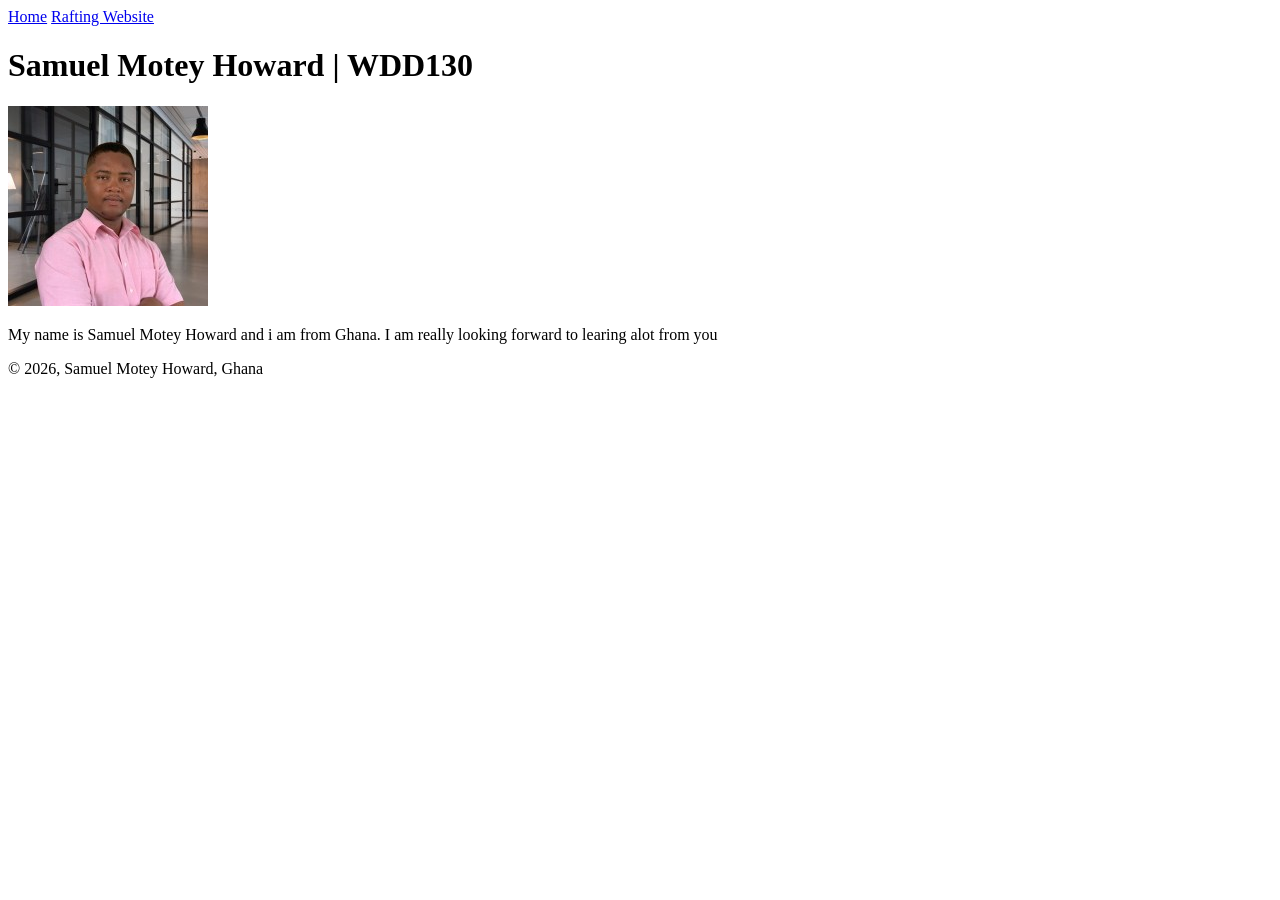
==== index.html @ cf0552d4 "Completed Home Page Assignment" ====
<!DOCTYPE html>
<html lang="en">

<head>
    <meta charset="UTF-8">
    <meta name="viewport" content="width=device-width, initial-scale=1.0">
    <title>Samuel Motey Howard | WDD 130</title>
</head>

<body>
    <header>
        <nav>
            <a href="#">Home</a>
            <a href="wwr/">Rafting Website</a>
        </nav>
    </header>


    <main>
        <h1>Samuel Motey Howard | WDD130</h1>
        <img src="images/profile.jpeg" alt="Temple" width="200">
        <p>My name is Samuel Motey Howard and i am from Ghana. I am really looking forward to
            learing alot from you</p>
    </main>


    <footer>
        <p>&copy; 2026, Samuel Motey Howard, Ghana</p>
    </footer>
</body>

</html>
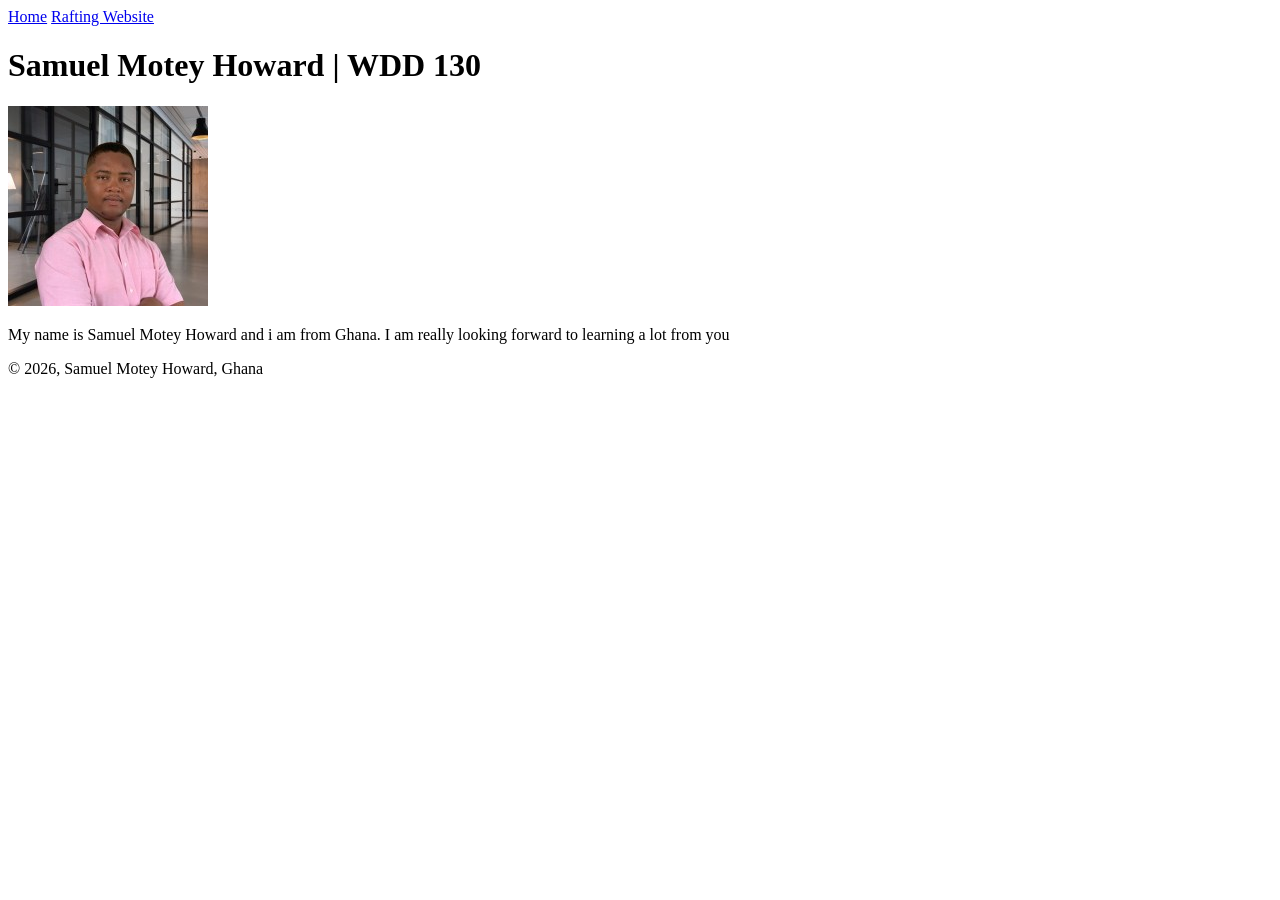
==== commit b67ccf87: "force redeploy" ====
--- a/index.html
+++ b/index.html
@@ -17,10 +17,10 @@
 
 
     <main>
-        <h1>Samuel Motey Howard | WDD130</h1>
-        <img src="images/profile.jpeg" alt="Temple" width="200">
+        <h1>Samuel Motey Howard | WDD 130</h1>
+        <img src="images/profile.jpeg" alt="Samuel Motey Howard" width="200">
         <p>My name is Samuel Motey Howard and i am from Ghana. I am really looking forward to
-            learing alot from you</p>
+            learning a lot from you</p>
     </main>
 
 
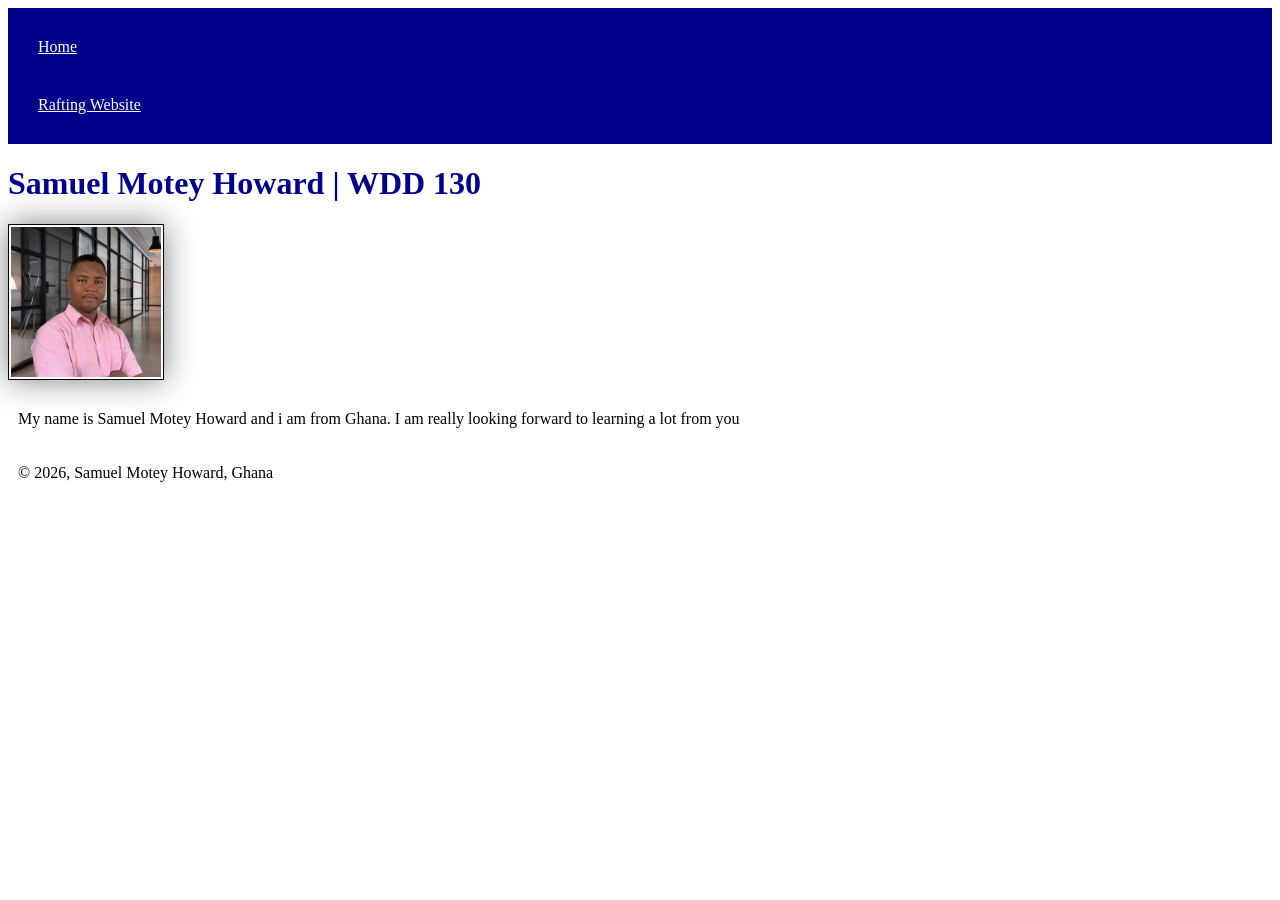
==== commit 1ff0f934: "Added CSS to the index.html" ====
--- a/index.html
+++ b/index.html
@@ -5,6 +5,7 @@
     <meta charset="UTF-8">
     <meta name="viewport" content="width=device-width, initial-scale=1.0">
     <title>Samuel Motey Howard | WDD 130</title>
+    <link rel="stylesheet" href="styles/styles.css">
 </head>
 
 <body>
--- a/styles/styles.css
+++ b/styles/styles.css
@@ -0,0 +1,27 @@
+nav {
+    background-color: darkblue;
+    padding: 10px;
+}
+
+nav a {
+    color: white;
+    display: block;
+    padding: 20px;
+}
+
+h1 {
+    color: darkblue;
+
+}
+
+img {
+    width: 150px;
+    height: auto;
+    border: 1px solid black;
+    padding: 2px;
+    box-shadow: 0 0 30px gray;
+}
+
+p {
+    padding: 10px;
+}
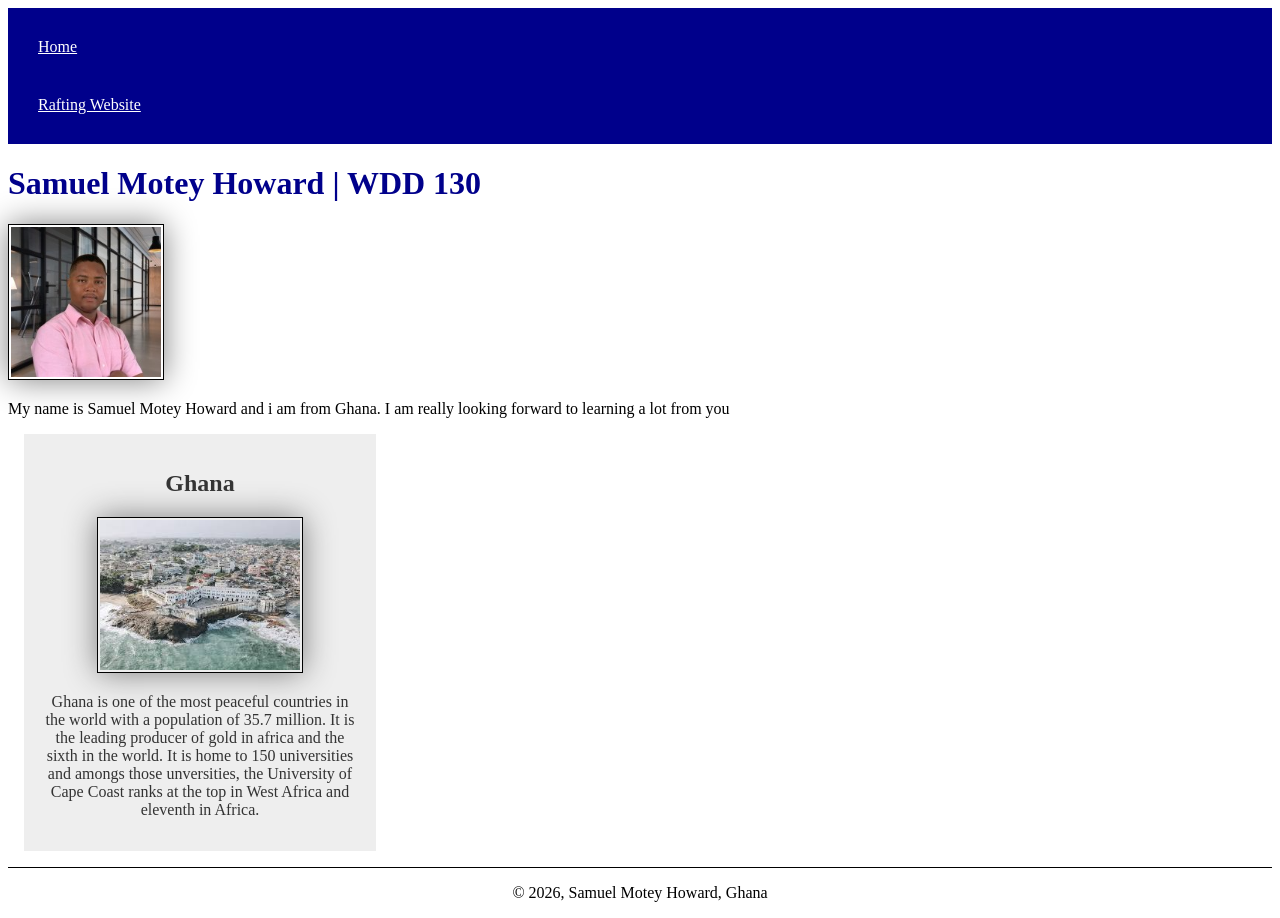
==== commit 8405759c: "Completed Week02 assignment" ====
--- a/index.html
+++ b/index.html
@@ -4,6 +4,9 @@
 <head>
     <meta charset="UTF-8">
     <meta name="viewport" content="width=device-width, initial-scale=1.0">
+    <meta name="description"
+      content="My name Samuel Motey Howard and I am studying BSc Software Development at BYU Pathway and this is a page displaying certain informations about myself">
+    <meta name="author" content="Samuel Motey Howard">
     <title>Samuel Motey Howard | WDD 130</title>
     <link rel="stylesheet" href="styles/styles.css">
 </head>
@@ -24,6 +27,17 @@
             learning a lot from you</p>
     </main>
 
+    <aside>
+        <h2>Ghana</h2>
+        <img src="images/capecoast.jpeg" alt="Cape Coast castle">
+        <p>Ghana is one of the most peaceful countries in the world with a population of 35.7
+            million. It is the leading producer of gold in africa and the sixth in the world. It is
+            home to 150 universities and amongs those unversities, the University of Cape Coast
+            ranks at the top in West Africa and eleventh in Africa.
+        </p>
+
+    </aside>
+
 
     <footer>
         <p>&copy; 2026, Samuel Motey Howard, Ghana</p>
--- a/styles/styles.css
+++ b/styles/styles.css
@@ -24,4 +24,38 @@
 
 p {
     padding: 10px;
+}
+
+main {
+    max-width: 840px;
+}
+
+main img {
+    width: 150px;
+    height: auto;
+}
+
+p {
+    padding: 0;
+}
+
+aside {
+    width: 20rem;
+    margin: 1rem;
+    border: 1px solid rgb(0 0 0 /0.2 blue);
+    padding: 1rem;
+    background-color: #eee;
+    color: #333;
+    text-align: center;
+}
+
+aside img {
+    width: 200px;
+    height: auto;
+}
+
+footer {
+    margin-top: 15px;
+    border-top: 1px solid #000;
+    text-align: center;
 }
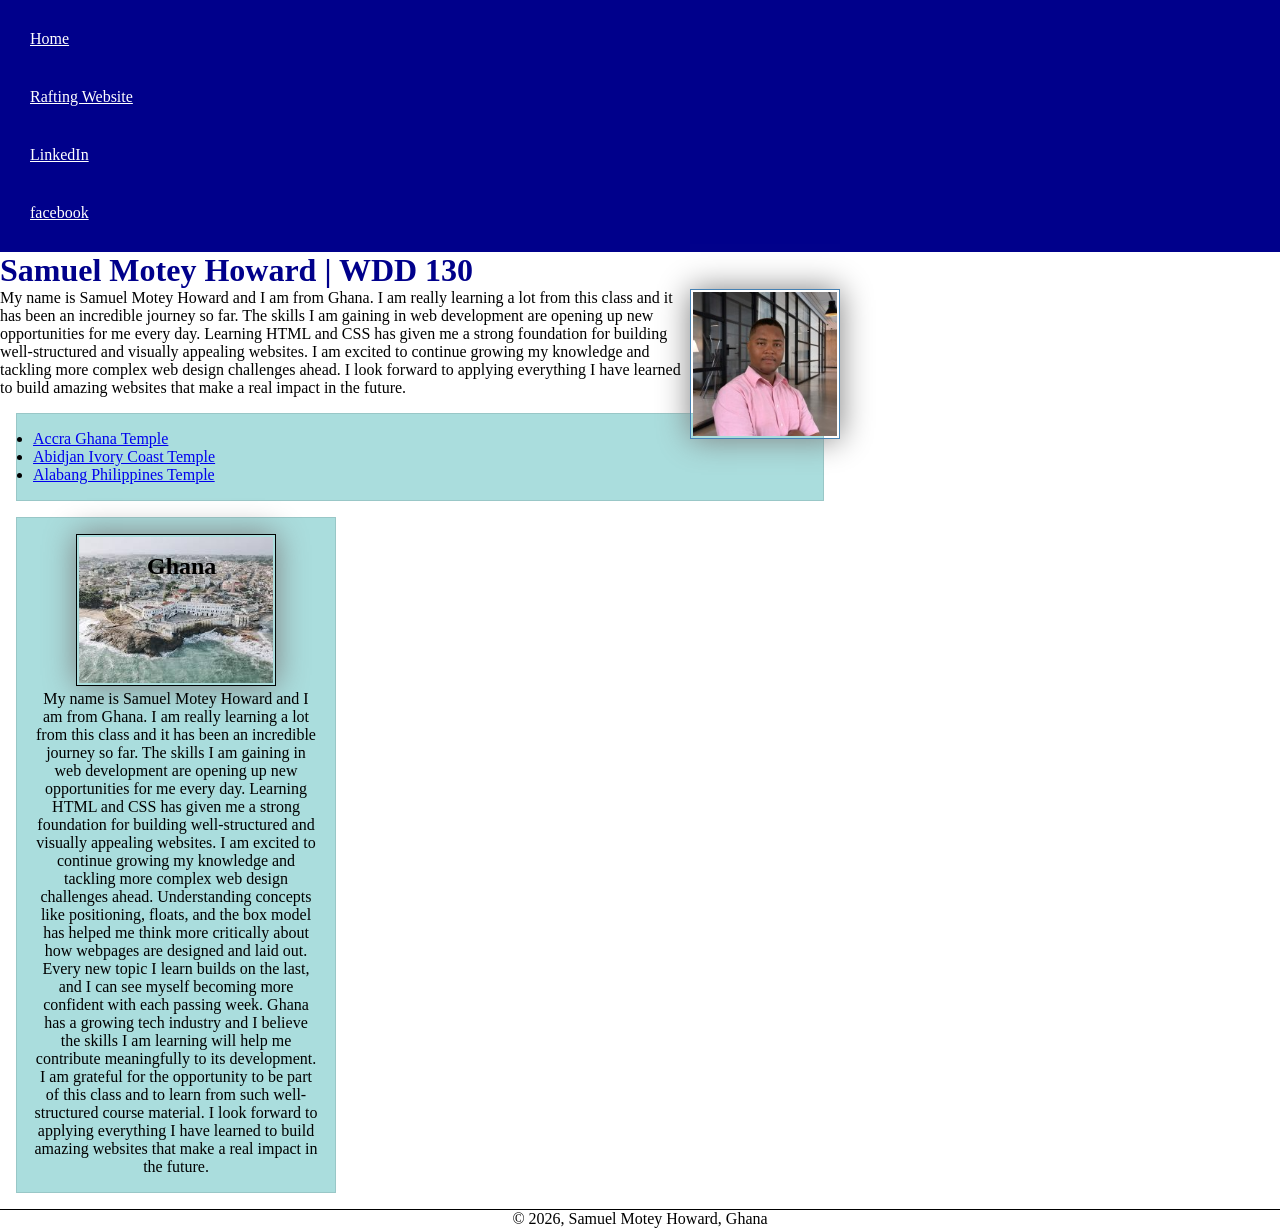
==== commit a2399854: "Completed code along assignment" ====
--- a/index.html
+++ b/index.html
@@ -16,6 +16,9 @@
         <nav>
             <a href="#">Home</a>
             <a href="wwr/">Rafting Website</a>
+            <a href="www.linkedin.com/in/samuel-howard-7817a327b">LinkedIn</a>
+            <a href="https://www.facebook.com/samuel.howard.31945">facebook</a>
+
         </nav>
     </header>
 
@@ -23,17 +26,59 @@
     <main>
         <h1>Samuel Motey Howard | WDD 130</h1>
         <img src="images/profile.jpeg" alt="Samuel Motey Howard" width="200">
-        <p>My name is Samuel Motey Howard and i am from Ghana. I am really looking forward to
-            learning a lot from you</p>
+        <p>My name is Samuel Motey Howard and I am from Ghana. I am really learning a lot from this
+            class and
+            it has been an incredible journey so far. The skills I am gaining in web development are
+            opening up
+            new opportunities for me every day. Learning HTML and CSS has given me a strong
+            foundation for
+            building well-structured and visually appealing websites. I am excited to continue
+            growing my
+            knowledge and tackling more complex web design challenges ahead. I look forward to
+            applying
+            everything I have learned to build amazing websites that make a real impact in the
+            future.
+        </p>
+
+        <ul class="box">
+            <li><a href="https://www.churchofjesuschrist.org/temples/details/accra-ghana-temple?lang=eng"
+                  target="_blank">Accra Ghana Temple</a></li>
+            <li><a href="https://www.churchofjesuschrist.org/temples/details/abidjan-ivory-coast-temple?lang=eng"
+                  target="_blank">Abidjan Ivory Coast Temple</a>
+            </li>
+            <li><a href="https://www.churchofjesuschrist.org/temples/details/alabang-philippines-temple?lang=eng"
+                  target="_blank">Alabang Philippines Temple</a>
+            </li>
+        </ul>
+
     </main>
 
-    <aside>
+    <aside class="box">
         <h2>Ghana</h2>
         <img src="images/capecoast.jpeg" alt="Cape Coast castle">
-        <p>Ghana is one of the most peaceful countries in the world with a population of 35.7
-            million. It is the leading producer of gold in africa and the sixth in the world. It is
-            home to 150 universities and amongs those unversities, the University of Cape Coast
-            ranks at the top in West Africa and eleventh in Africa.
+        <p>My name is Samuel Motey Howard and I am from Ghana. I am really learning a lot from this
+            class and
+            it has been an incredible journey so far. The skills I am gaining in web development are
+            opening up
+            new opportunities for me every day. Learning HTML and CSS has given me a strong
+            foundation for
+            building well-structured and visually appealing websites. I am excited to continue
+            growing my
+            knowledge and tackling more complex web design challenges ahead. Understanding concepts
+            like
+            positioning, floats, and the box model has helped me think more critically about how
+            webpages are
+            designed and laid out. Every new topic I learn builds on the last, and I can see myself
+            becoming
+            more confident with each passing week. Ghana has a growing tech industry and I believe
+            the skills I
+            am learning will help me contribute meaningfully to its development. I am grateful for
+            the
+            opportunity to be part of this class and to learn from such well-structured course
+            material. I look
+            forward to applying everything I have learned to build amazing websites that make a real
+            impact in
+            the future.
         </p>
 
     </aside>
--- a/styles/styles.css
+++ b/styles/styles.css
@@ -1,3 +1,9 @@
+* {
+    margin: 0;
+    padding: 0;
+    box-sizing: border-box;
+}
+
 nav {
     background-color: darkblue;
     padding: 10px;
@@ -22,10 +28,6 @@
     box-shadow: 0 0 30px gray;
 }
 
-p {
-    padding: 10px;
-}
-
 main {
     max-width: 840px;
 }
@@ -33,6 +35,10 @@
 main img {
     width: 150px;
     height: auto;
+    border: 1px solid steelblue;
+    float: right;
+    padding: 2px;
+    box-shadow: 0 0 30px gray;
 }
 
 p {
@@ -40,13 +46,9 @@
 }
 
 aside {
-    width: 20rem;
-    margin: 1rem;
-    border: 1px solid rgb(0 0 0 /0.2 blue);
-    padding: 1rem;
-    background-color: #eee;
-    color: #333;
+    width: 20em;
     text-align: center;
+    position: relative;
 }
 
 aside img {
@@ -54,8 +56,23 @@
     height: auto;
 }
 
+aside h2 {
+    position: absolute;
+    top: 35px;
+    left: 130px;
+}
+
 footer {
     margin-top: 15px;
     border-top: 1px solid #000;
     text-align: center;
+}
+
+/* Class Selectors */
+.box {
+    margin: 1rem;
+    border: 1px solid rgb(0 0 0 /10%);
+    padding: 1rem;
+    background-color: #add;
+    color: #000;
 }
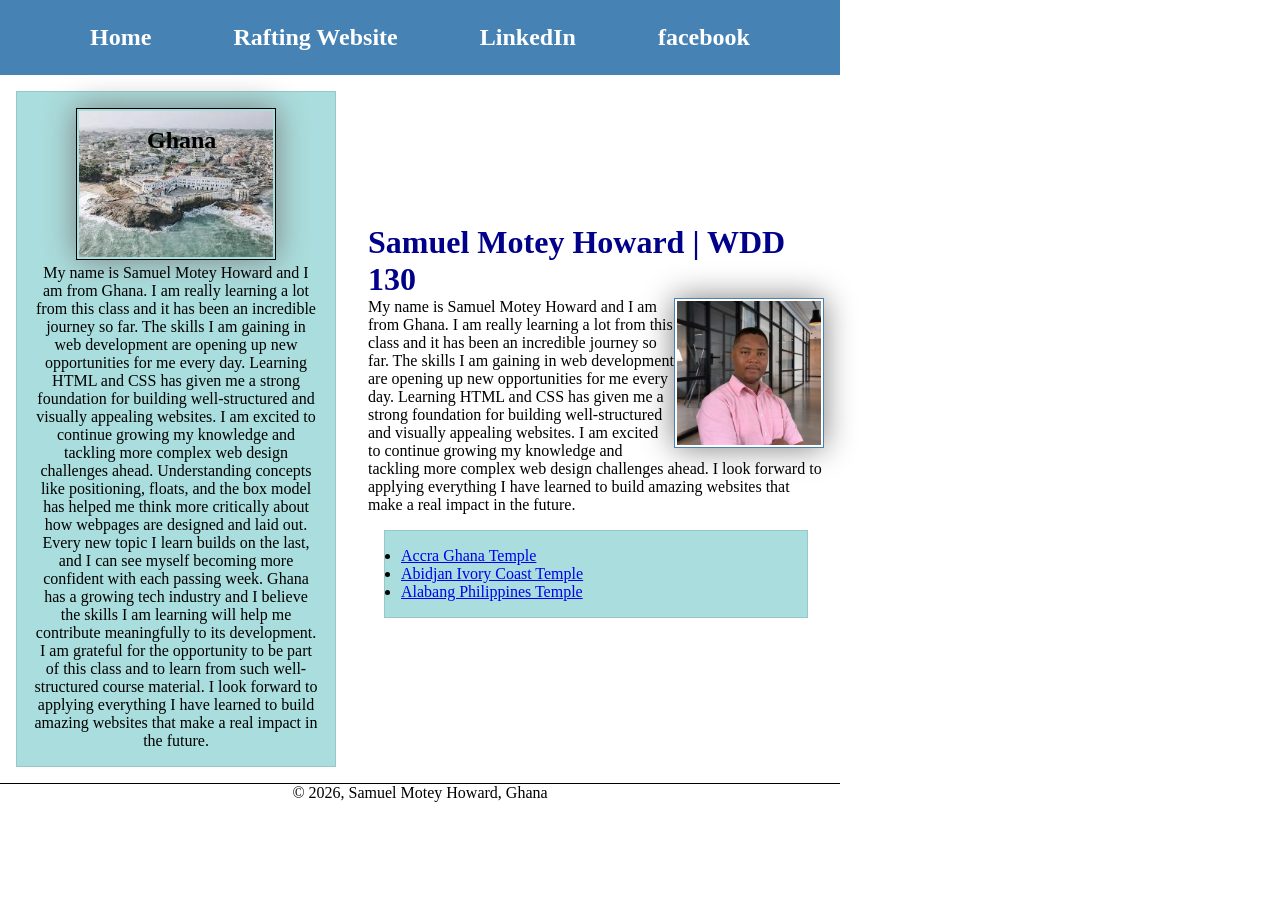
==== commit 08625dd1: "Finished Home Page assignment" ====
--- a/index.html
+++ b/index.html
@@ -16,72 +16,83 @@
         <nav>
             <a href="#">Home</a>
             <a href="wwr/">Rafting Website</a>
-            <a href="www.linkedin.com/in/samuel-howard-7817a327b">LinkedIn</a>
+            <a href="https://linkedin.com">LinkedIn</a>
             <a href="https://www.facebook.com/samuel.howard.31945">facebook</a>
 
         </nav>
     </header>
 
 
-    <main>
-        <h1>Samuel Motey Howard | WDD 130</h1>
-        <img src="images/profile.jpeg" alt="Samuel Motey Howard" width="200">
-        <p>My name is Samuel Motey Howard and I am from Ghana. I am really learning a lot from this
-            class and
-            it has been an incredible journey so far. The skills I am gaining in web development are
-            opening up
-            new opportunities for me every day. Learning HTML and CSS has given me a strong
-            foundation for
-            building well-structured and visually appealing websites. I am excited to continue
-            growing my
-            knowledge and tackling more complex web design challenges ahead. I look forward to
-            applying
-            everything I have learned to build amazing websites that make a real impact in the
-            future.
-        </p>
+    <div class="grid">
+        <main>
+            <h1>Samuel Motey Howard | WDD 130</h1>
+            <img src="images/profile.jpeg" alt="Samuel Motey Howard" width="200">
+            <p>My name is Samuel Motey Howard and I am from Ghana. I am really learning a lot from
+                this
+                class and
+                it has been an incredible journey so far. The skills I am gaining in web development
+                are
+                opening up
+                new opportunities for me every day. Learning HTML and CSS has given me a strong
+                foundation for
+                building well-structured and visually appealing websites. I am excited to continue
+                growing my
+                knowledge and tackling more complex web design challenges ahead. I look forward to
+                applying
+                everything I have learned to build amazing websites that make a real impact in the
+                future.
+            </p>
 
-        <ul class="box">
-            <li><a href="https://www.churchofjesuschrist.org/temples/details/accra-ghana-temple?lang=eng"
-                  target="_blank">Accra Ghana Temple</a></li>
-            <li><a href="https://www.churchofjesuschrist.org/temples/details/abidjan-ivory-coast-temple?lang=eng"
-                  target="_blank">Abidjan Ivory Coast Temple</a>
-            </li>
-            <li><a href="https://www.churchofjesuschrist.org/temples/details/alabang-philippines-temple?lang=eng"
-                  target="_blank">Alabang Philippines Temple</a>
-            </li>
-        </ul>
+            <ul class="box">
+                <li><a href="https://www.churchofjesuschrist.org/temples/details/accra-ghana-temple?lang=eng"
+                      target="_blank">Accra Ghana Temple</a></li>
+                <li><a href="https://www.churchofjesuschrist.org/temples/details/abidjan-ivory-coast-temple?lang=eng"
+                      target="_blank">Abidjan Ivory Coast Temple</a>
+                </li>
+                <li><a href="https://www.churchofjesuschrist.org/temples/details/alabang-philippines-temple?lang=eng"
+                      target="_blank">Alabang Philippines Temple</a>
+                </li>
+            </ul>
 
-    </main>
+        </main>
 
-    <aside class="box">
-        <h2>Ghana</h2>
-        <img src="images/capecoast.jpeg" alt="Cape Coast castle">
-        <p>My name is Samuel Motey Howard and I am from Ghana. I am really learning a lot from this
-            class and
-            it has been an incredible journey so far. The skills I am gaining in web development are
-            opening up
-            new opportunities for me every day. Learning HTML and CSS has given me a strong
-            foundation for
-            building well-structured and visually appealing websites. I am excited to continue
-            growing my
-            knowledge and tackling more complex web design challenges ahead. Understanding concepts
-            like
-            positioning, floats, and the box model has helped me think more critically about how
-            webpages are
-            designed and laid out. Every new topic I learn builds on the last, and I can see myself
-            becoming
-            more confident with each passing week. Ghana has a growing tech industry and I believe
-            the skills I
-            am learning will help me contribute meaningfully to its development. I am grateful for
-            the
-            opportunity to be part of this class and to learn from such well-structured course
-            material. I look
-            forward to applying everything I have learned to build amazing websites that make a real
-            impact in
-            the future.
-        </p>
+        <aside class="box">
+            <h2>Ghana</h2>
+            <img src="images/capecoast.jpeg" alt="Cape Coast castle">
+            <p>My name is Samuel Motey Howard and I am from Ghana. I am really learning a lot from
+                this
+                class and
+                it has been an incredible journey so far. The skills I am gaining in web development
+                are
+                opening up
+                new opportunities for me every day. Learning HTML and CSS has given me a strong
+                foundation for
+                building well-structured and visually appealing websites. I am excited to continue
+                growing my
+                knowledge and tackling more complex web design challenges ahead. Understanding
+                concepts
+                like
+                positioning, floats, and the box model has helped me think more critically about how
+                webpages are
+                designed and laid out. Every new topic I learn builds on the last, and I can see
+                myself
+                becoming
+                more confident with each passing week. Ghana has a growing tech industry and I
+                believe
+                the skills I
+                am learning will help me contribute meaningfully to its development. I am grateful
+                for
+                the
+                opportunity to be part of this class and to learn from such well-structured course
+                material. I look
+                forward to applying everything I have learned to build amazing websites that make a
+                real
+                impact in
+                the future.
+            </p>
 
-    </aside>
+        </aside>
+    </div>
 
 
     <footer>
--- a/styles/styles.css
+++ b/styles/styles.css
@@ -5,14 +5,23 @@
 }
 
 nav {
-    background-color: darkblue;
-    padding: 10px;
+    background-color: steelblue;
+    padding: 1rem;
+    display: flex;
+    justify-content: space-evenly;
+    align-items: center;
 }
 
 nav a {
-    color: white;
+    /* color: white;
     display: block;
-    padding: 20px;
+    padding: 20px; */
+    display: block;
+    text-decoration: none;
+    font-weight: 700;
+    padding: 0.5rem;
+    font-size: 1.5rem;
+    color: #fff;
 }
 
 h1 {
@@ -75,4 +84,29 @@
     padding: 1rem;
     background-color: #add;
     color: #000;
+}
+
+header,
+.grid,
+footer {
+    max-width: 840px;
+    margin: 0;
+
+}
+
+.grid {
+    display: grid;
+    align-items: center;
+}
+
+main {
+    grid-column: 2/3;
+    margin: 1rem;
+}
+
+aside {
+    width: 20rem;
+    position: relative;
+    grid-column: 1/2;
+    grid-row: 1/2;
 }
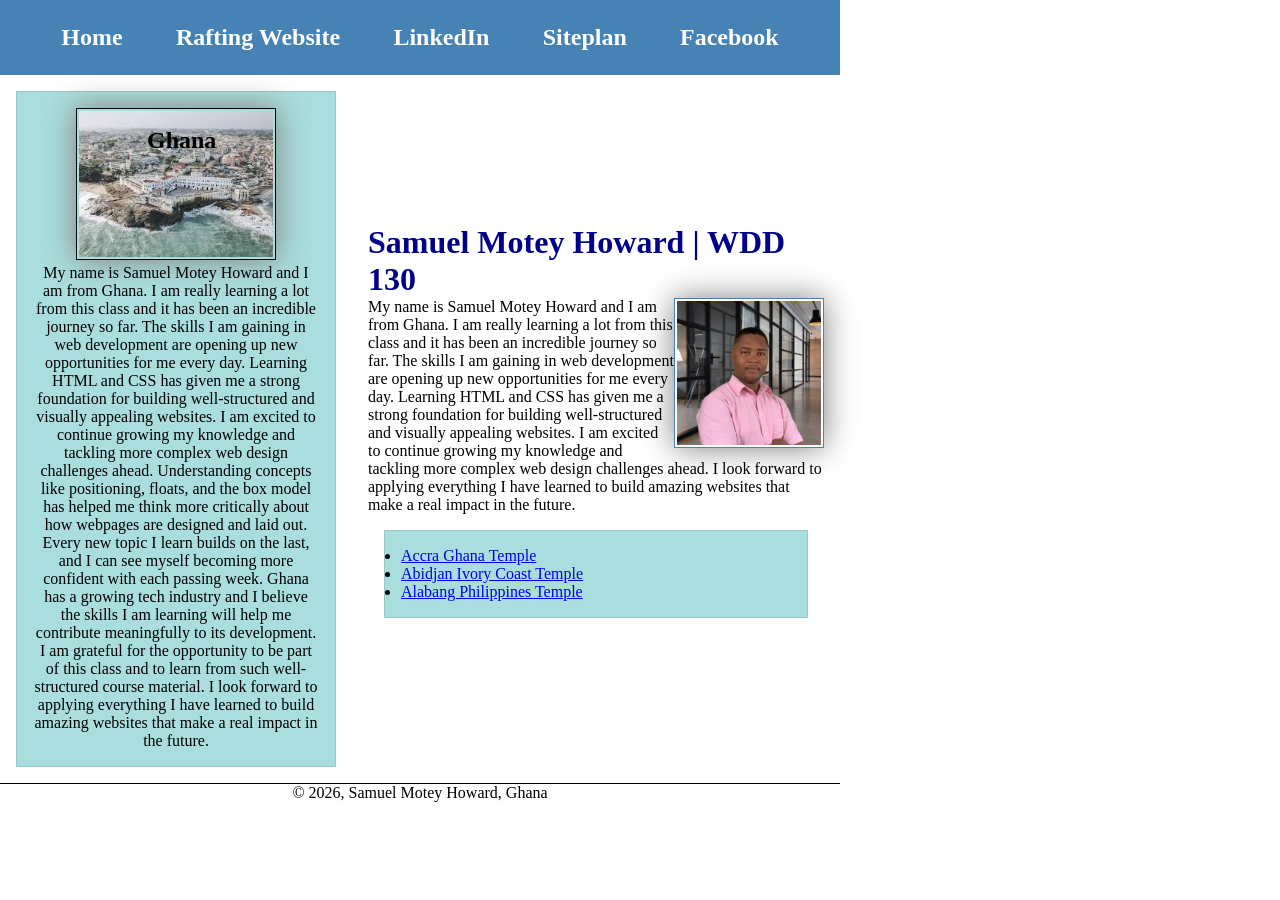
==== commit 08e24a4f: "Completed Home page assignment" ====
--- a/index.html
+++ b/index.html
@@ -16,8 +16,9 @@
         <nav>
             <a href="#">Home</a>
             <a href="wwr/">Rafting Website</a>
-            <a href="https://linkedin.com">LinkedIn</a>
-            <a href="https://www.facebook.com/samuel.howard.31945">facebook</a>
+            <a href="www.linkedin.com/in/samuel-howard-7817a327b">LinkedIn</a>
+            <a href="#">Siteplan</a>
+            <a href="https://www.facebook.com/samuel.howard.31945">Facebook</a>
 
         </nav>
     </header>
